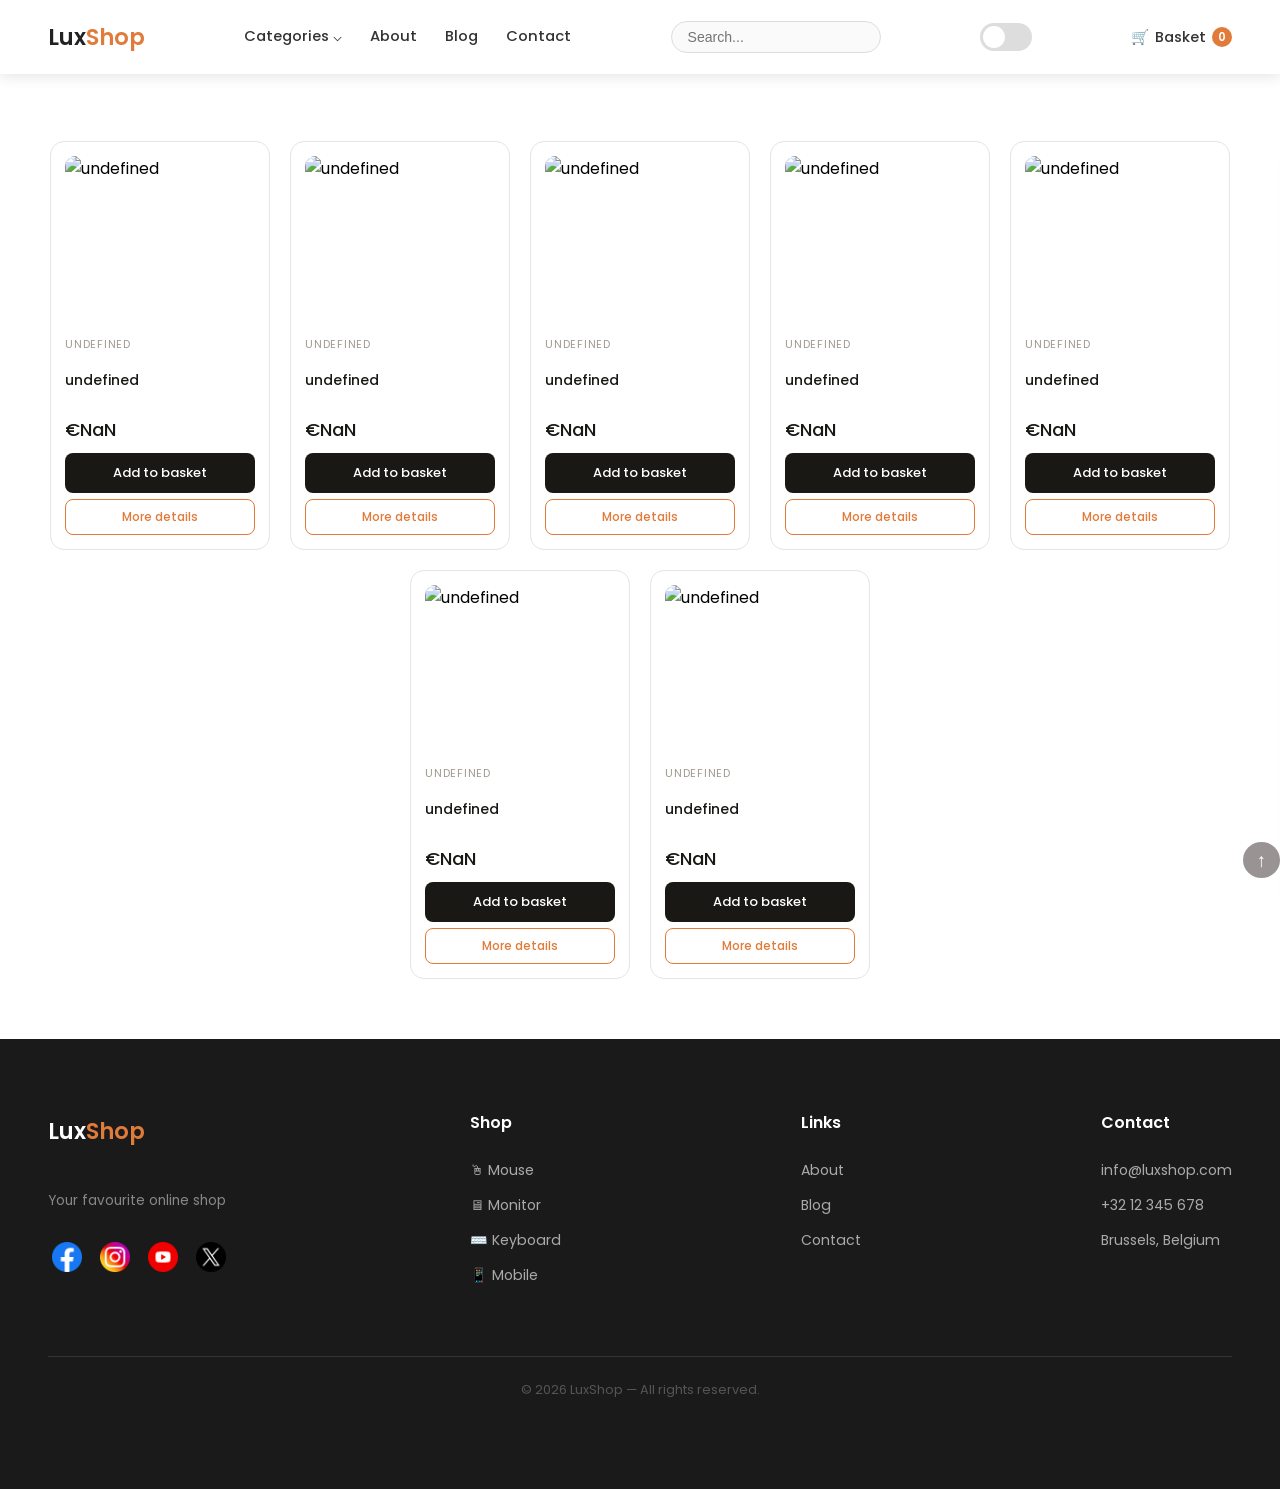
==== index.html @ e6fb0e8d "last update samir" ====
<!DOCTYPE html>
<html lang="en">
<head>
  <meta charset="UTF-8" />
  <title>LuxShop</title>
  <link href="https://fonts.googleapis.com/css2?family=Poppins:wght@400;500;600&display=swap" rel="stylesheet" />
  <link rel="stylesheet" href="CSS/EINDPRO.css">
  <script src="app.js"></script>
  <script type="module" src="eind.js" defer></script>
</head> 

<body>

  <!-- HEADER -->

  <h1 class="name"></h1>
  <header class="head">
    <a class="logo" href="EINDPROJECT.html">Lux<span>Shop</span></a>

    <div class="menu">
      <details class="drop">
        <summary>Categories ⌵</summary>
        <ul class="dlist">
          <li><a href="#">🖱 Mouse</a></li>
          <li><a href="#">🖥 Monitor</a></li>
          <li><a href="#">⌨️ Keyboard</a></li>
          <li><a href="#">📱 Mobile</a></li>
        </ul>
      </details>
      <a href="about.html">About</a>
      <a href="blog.html">Blog</a>
      <a href="#">Contact</a>
    </div>

    <div class="box">
      <input type="text" placeholder="Search..." />
    </div>
   <div class="D-L">
    <div class="DL-click"></div>
   </div>
    <div class="basket">
      <span>🛒</span>
      <span>Basket</span>
      <span class="basket-count">0</span>
    </div>
  </header>

  <!-- BASKET PANEL -->
  <div class="Basket-pl">
    <div class="basket-header">
      <h2>🛒 Your Basket</h2>
    </div>
    <div class="buy-producten"></div>
    <div class="basket-total">
      <strong class="total-price">€0.00</strong>
    </div>
    <div class="BtnBasket">
      <button class="button-close">CLOSE</button>
      <button class="button-pay">PAY NOW</button>
    </div>
  </div>

  <!-- PRODUCT DETAIL OVERLAY -->
  <div class="detail-overlay">
    <div class="detail-box">
      <button class="detail-close">✕</button>
      <div class="detail-content"></div>
    </div>
  </div>

  <!-- PRODUCTS SECTION -->
  <section class="s-muis"></section>

  <!-- FOOTER -->
  <footer class="foot">
    <div class="fcol">
      <h1 class="flogo">Lux<span>Shop</span></h1>
      <p class="ftag">Your favourite online shop</p>
      <div class="srow">
        <a class="sicon" href="https://facebook.com">
          <img src="AFBEELDING/facebook.png" alt="Facebook"/>
        </a>
        <a class="sicon" href="https://instagram.com">
          <img src="AFBEELDING/social.png" alt="Instagram"/>
        </a>
        <a class="sicon" href="https://youtube.com">
          <img src="AFBEELDING/youtube.png" alt="YouTube"/>
        </a>
        <a class="sicon" href="https://x.com">
          <img src="AFBEELDING/twitter.png" alt="Twitter"/>
        </a>
      </div>
    </div>

    <div class="fcol">
      <h1 class="ftitle">Shop</h1>
      <a href="#">🖱 Mouse</a>
      <a href="#">🖥 Monitor</a>
      <a href="#">⌨️ Keyboard</a>
      <a href="#">📱 Mobile</a>
    </div>

    <div class="fcol">
      <h1 class="ftitle">Links</h1>
      <a href="about.html">About</a>
      <a href="blog.html">Blog</a>
      <a href="contact.html">Contact</a>
    </div>

    <div class="fcol">
      <h1 class="ftitle">Contact</h1>
      <a href="mailto:info@luxshop.com">info@luxshop.com</a>
      <a href="tel:+3212345678">+32 12 345 678</a>
      <a href="#">Brussels, Belgium</a>
    </div>

    <div class="fbot">© 2026 LuxShop — All rights reserved.</div>
  </footer>

  <a href="#" class="top-btn">↑</a>


</body>
</html>
---- CSS/EINDPRO.css ----
/* ===========================
   RESET & BASE
=========================== */
html {
    box-sizing: border-box;
    scroll-behavior: smooth;
}

*,
*:before,
*:after {
    box-sizing: inherit;
}

body {
    margin: 0;
    padding: 0;
    font-family: 'Poppins', sans-serif;
}

/* ===========================
   SCROLL TO TOP BUTTON
=========================== */
.top-btn {
    position: fixed;
    bottom: 22px;
    right: 0px;
    background: #999393;
    color: white;
    width: 37px;
    height: 36px;
    border-radius: 50%;
    text-decoration: none;
    display: flex;
    align-items: center;
    justify-content: center;
    font-size: 19px;
    z-index: 100;
}



/* ===========================
   HEADER
=========================== */
.head {
    background: #fff;
    box-shadow: 0 4px 12px rgba(0, 0, 0, 0.09);
    padding: 20px 48px;
    display: flex;
    align-items: center;
    justify-content: space-between;
    flex-wrap: wrap;
    gap: 16px;
    position: fixed;
    width: 100%;
    top: 0;
    z-index: 200;
}

.logo {
    font-size: 1.4rem;
    font-weight: 600;
    color: #222;
    text-decoration: none;
}

.logo span {
    color: #e07b3a;
}

.menu {
    display: flex;
    align-items: center;
    gap: 28px;
    flex-wrap: wrap;
}

.menu a {
    text-decoration: none;
    color: #333;
    font-size: 0.92rem;
    font-weight: 500;
    border-bottom: 2px solid transparent;
}

.menu a:hover {
    color: #e07b3a;
    border-bottom-color: #e07b3a;
}

/* DROPDOWN */
.drop {
    display: flex;
    flex-direction: column;
    position: relative;
}

.drop summary {
    list-style: none;
    cursor: pointer;
    font-size: 0.92rem;
    font-weight: 500;
    color: #333;
    border-bottom: 2px solid transparent;
    white-space: nowrap;
}

.dlist {
    position: absolute;
    top: 30px;
    background: #fff;
    border: 1px solid #eee;
    border-radius: 8px;
    box-shadow: 0 6px 20px rgba(0, 0, 0, 0.09);
    min-width: 150px;
    padding: 0;
    list-style: none;
    z-index: 300;
}

.dlist a {
    display: block;
    padding: 9px 16px;
    font-size: 0.88rem;
    color: #333;
    text-decoration: none;
}

.dlist a:hover {
    background: #fff5ef;
    color: #e07b3a;
}

.add-basket-btn:hover {
    transform: scale(0.99);
}


/* SEARCH BOX */
.box input {
    border: 1.5px solid #ddd;
    border-radius: 50px;
    padding: 7px 16px;
    background: #fafafa;
    font-size: 0.88rem;
    outline: none;
}
.D-L {
    width: 52px;
    height: 28px;
    border-radius: 50px;
    background-color: #ddd;
    display: flex;
    justify-content: start;
    align-items: center;
    padding: 3px;
    cursor: pointer;
    transition: justify-content 0.3s ease;
}



.DL-click {
    width: 22px;
    height: 22px;
    background: white;
    border-radius: 50%;
    display: flex;
    align-items: center;
    justify-content: center;
    font-size: 13px;
 
}


/* BASKET BUTTON */
.basket {
    display: flex;
    align-items: center;
    gap: 6px;
    cursor: pointer;
    font-size: 0.92rem;
    font-weight: 500;
    color: #333;
    position: relative;
}

.basket:hover {
    color: #e07b3a;
}

.basket-count {
    background: #e07b3a;
    color: white;
    font-size: 0.72rem;
    font-weight: 600;
    border-radius: 50%;
    width: 20px;
    height: 20px;
    display: flex;
    align-items: center;
    justify-content: center;
}

/* ===========================
   BASKET PANEL
=========================== */
.Basket-pl {
    position: fixed;
    bottom: 0;
    right: -320px;
    width: 300px;
    height: 84vh;
    background: #ffffff;
    border-radius: 20px 20px 0 0;
    box-shadow: 0 0 25px rgba(0, 0, 0, 0.15);
    display: flex;
    flex-direction: column;
    z-index: 150;
    transition: right 0.3s ease;
}

.basket-header {
    padding: 16px 20px 8px;
    border-bottom: 1px solid #eee;
}

.basket-header h2 {
    margin: 0;
    font-size: 1rem;
    color: #222;
}

/* Scrollable products list */
.buy-producten {
    flex-grow: 1;
    flex-shrink: 1;
    flex-basis: 0%;
    overflow-y: auto;     /* ai */
  
    padding: 12px;
    display: flex;
    flex-direction: column;
    gap: 12px;
}

/* Each basket item */
.basket-item {
    display: flex;
    align-items: center;
    gap: 10px;
    background: #fafafa;
    border: 1px solid #eee;
    border-radius: 10px;
    padding: 8px;
}

.basket-item-img {
    width: 60px;
    height: 60px;
    object-fit: cover;
    border-radius: 8px;
    flex-shrink: 0;
}

.basket-item-info {
    flex: 1;
    min-width: 0;
}

.basket-item-name {
    font-size: 0.8rem;
    font-weight: 500;
    color: #1a1814;
    margin: 0 0 2px;
    white-space: nowrap;
    overflow: hidden;
    text-overflow: ellipsis;
}

.basket-item-price {
    font-size: 0.88rem;
    font-weight: 600;
    color: #e07b3a;
    margin: 0 0 6px;
}

/* Quantity controls */
.qty-controls {
    display: flex;
    align-items: center;
    gap: 6px;
}

.qty-btn {
    width: 24px;
    height: 24px;
    border: 1px solid #ddd;
    background: #fff;
    border-radius: 50%;
    font-size: 1rem;
    cursor: pointer;
    display: flex;
    align-items: center;
    justify-content: center;
    font-weight: 600;
    color: #333;
    line-height: 1;
}

.qty-btn:hover {
    background: #e07b3a;
    color: #fff;
    border-color: #e07b3a;
}

.qty-number {
    font-size: 0.88rem;
    font-weight: 600;
    min-width: 20px;
    text-align: center;
}

/* Trash button */
.trash-btn {
    background: none;
    border: none;
    cursor: pointer;
    font-size: 1rem;
    color: #aaa;
    padding: 4px;
    flex-shrink: 0;
}

.trash-btn:hover {
    color: #e53935;
}

/* Basket total */
.basket-total {
    padding: 10px 20px;
    font-size: 0.95rem;
    color: #333;
    border-top: 1px solid #eee;
    text-align: right;
}

.basket-total strong {
    color: #e07b3a;
    font-size: 1.1rem;
}

/* Bottom buttons */
.BtnBasket {
    display: flex;
}

.BtnBasket button {
    width: 50%;
    height: 52px;
    border: none;
    font-size: 0.9rem;
    font-weight: bold;
    cursor: pointer;
}

.button-close {
    background: #f1f1f1;
    color: #333;
}

.button-close:hover {
    background: #ddd;
}

.button-pay {
    background: #22c55e;
    color: white;
}

.button-pay:hover {
    background: #16a34a;
}

/* ===========================
   PRODUCT DETAIL OVERLAY
=========================== */
.detail-overlay {
    display: none;
    position: fixed;
    top: 0;
    left: 0;
    width: 100%;
    height: 100%;
    background: rgba(0, 0, 0, 0.5);
    z-index: 400;
    align-items: flex-start;
    justify-content: center;
    padding-top: 80px;
}

.detail-overlay.active {
    display: flex;
}

.detail-box {
    background: #fff;
    width: 90%;
    max-width: 800px;
    height: 30vh;
    min-height: 220px;
    border-radius: 16px;
    position: relative;
    overflow: hidden;
    display: flex;
}

.detail-close {
    position: absolute;
    top: 12px;
    right: 14px;
    background: #eee;
    border: none;
    border-radius: 50%;
    width: 30px;
    height: 30px;
    font-size: 0.9rem;
    cursor: pointer;
    z-index: 10;
    font-weight: bold;
    color: #333;
}

.detail-close:hover {
    background: #e07b3a;
    color: #fff;
}

.detail-content {
    display: flex;
    width: 100%;
    height: 100%;
}

.detail-img {
    width: 220px;
    height: 100%;
    object-fit: cover;
    flex-shrink: 0;
}

.detail-info {
    padding: 24px 20px;
    display: flex;
    flex-direction: column;
    gap: 8px;

    overflow-y: auto;
    /* ai */

}

.detail-model {
    font-size: 0.78rem;
    text-transform: uppercase;
    letter-spacing: 0.08em;
    color: #a09a92;
}

.detail-name {
    font-size: 1.1rem;
    font-weight: 600;
    color: #1a1814;
    margin: 0;
}

.detail-price {
    font-size: 1.3rem;
    font-weight: 600;
    color: #e07b3a;
    margin: 0;
}

.detail-desc {
    font-size: 0.85rem;
    color: #666;
    line-height: 1.7;
}

.detail-features {
    font-size: 0.83rem;
    color: #555;
    padding-left: 16px;
    margin: 0;
    line-height: 1.8;
}

/* ===========================
   PRODUCTS GRID
=========================== */
.s-muis {
    width: 100%;
    padding: 120px 48px 60px;
    display: flex;
    flex-direction: row;
    flex-wrap: wrap;
    gap: 20px;
    justify-content: center;
}

/* PRODUCT CARD */
.card {
    background: #fff;
    border-radius: 14px;
    border: 1px solid #e8e4de;
    width: 220px;
    padding: 14px;
    display: flex;
    flex-direction: column;
}

.card-img img {
    width: 100%;
    border-radius: 10px;
    height: 170px;
    object-fit: cover;
    display: block;
}

.card-body {
    display: flex;
    flex-direction: column;
    flex-grow: 1;
    flex-shrink: 1;
    flex-basis: 0%;
    padding-top: 10px;
}

.card-model {
    font-size: 11px;
    text-transform: uppercase;
    letter-spacing: 0.07em;
    color: #a09a92;
    margin: 0 0 4px;
}

.card-name {
    font-size: 14px;
    font-weight: 500;
    color: #1a1814;
    line-height: 1.35;
    margin-bottom: 8px;
    flex-grow: 1;
    flex-shrink: 1;
    flex-basis: 0%;
}

.card-price {
    font-size: 18px;
    font-weight: 500;
    color: #1a1814;
    margin-bottom: 10px;
}

/* Card buttons */
.card-buttons {
    display: flex;
    flex-direction: column;
    gap: 6px;
    margin-top: auto;
}

.btn {
    width: 100%;
    padding: 10px;
    font-family: 'Poppins', sans-serif;
    font-size: 13px;
    font-weight: 500;
    background: #1a1814;
    color: #fff;
    border: none;
    border-radius: 8px;
    cursor: pointer;
}

.btn:hover {
    background: #2e2a24;
}

.btn-details {
    width: 100%;
    padding: 8px;
    font-family: 'Poppins', sans-serif;
    font-size: 12px;
    font-weight: 500;
    background: #fff;
    color: #e07b3a;
    border: 1.5px solid #e07b3a;
    border-radius: 8px;
    cursor: pointer;
}

.btn-details:hover {
    background: #fff5ef;
}

/* ===========================
   FOOTER
=========================== */
.foot {
    background: #1a1a1a;
    min-height: 50vh;
    padding: 60px 48px;
    display: flex;
    flex-wrap: wrap;
    justify-content: space-between;
    gap: 40px;
}

.fcol {
    display: flex;
    flex-direction: column;
    gap: 14px;
}

.flogo {
    font-size: 1.4rem;
    font-weight: 600;
    color: #fff;
    text-decoration: none;
}

.flogo span {
    color: #e07b3a;
}

.ftag {
    font-size: 0.85rem;
    color: #888;
}

.ftitle {
    font-size: 1rem;
    font-weight: 600;
    color: #fff;
}

.fcol a {
    text-decoration: none;
    color: #aaa;
    font-size: 0.88rem;
}

.fcol a:hover {
    color: #e07b3a;
}

.srow {
    display: flex;
    flex-wrap: wrap;
    gap: 10px;
}

.sicon {
    width: 38px;
    height: 38px;
    border-radius: 8px;
    display: flex;
    align-items: center;
    justify-content: center;
    text-decoration: none;
}

.sicon img {
    width: 30px;
    height: 30px;
}

.sicon:hover {
    opacity: 0.8;
}

.fbot {
    width: 100%;
    border-top: 1px solid #333;
    padding-top: 24px;
    font-size: 0.8rem;
    color: #555;
    text-align: center;
}

/* ===========================
   ABOUT PAGE
=========================== */
.about {
    max-width: 800px;
    margin: 60px auto;
    padding: 50px 0px;
    display: flex;
    flex-direction: column;
    gap: 24px;
}

.about h1 {
    font-size: 2rem;
    font-weight: 600;
    color: #222;
}

.about h1 span {
    color: #e07b3a;
}

.about p {
    font-size: 0.95rem;
    color: #555;
    line-height: 1.8;
}

.cards {
    display: flex;
    flex-wrap: wrap;
    gap: 20px;
}

/* ===========================
   BLOG PAGE
=========================== */
.blog {
    max-width: 700px;
    margin: 0 auto;
    padding: 100px 24px;
    display: flex;
    flex-direction: column;
    gap: 24px;
}

.blog h1 {
    font-size: 2rem;
    font-weight: 600;
    color: #222;
}

.blog h1 span {
    color: #e07b3a;
}

.posts {
    display: flex;
    flex-wrap: wrap;
    gap: 20px;
}

.post {
    background: #fff;
    border-radius: 10px;
    padding: 24px;
    flex: 1;
    min-width: 180px;
    box-shadow: 0 2px 10px rgba(0, 0, 0, 0.06);
    display: flex;
    flex-direction: column;
    gap: 6px;
}

.post h3 {
    font-size: 0.95rem;
    font-weight: 600;
    color: #222;
}

.post p {
    font-size: 0.85rem;
    color: #777;
    line-height: 1.6;
}

.post a {
    color: #e07b3a;
    font-size: 0.85rem;
    text-decoration: none;
}

.post a:hover {
    text-decoration: underline;
}
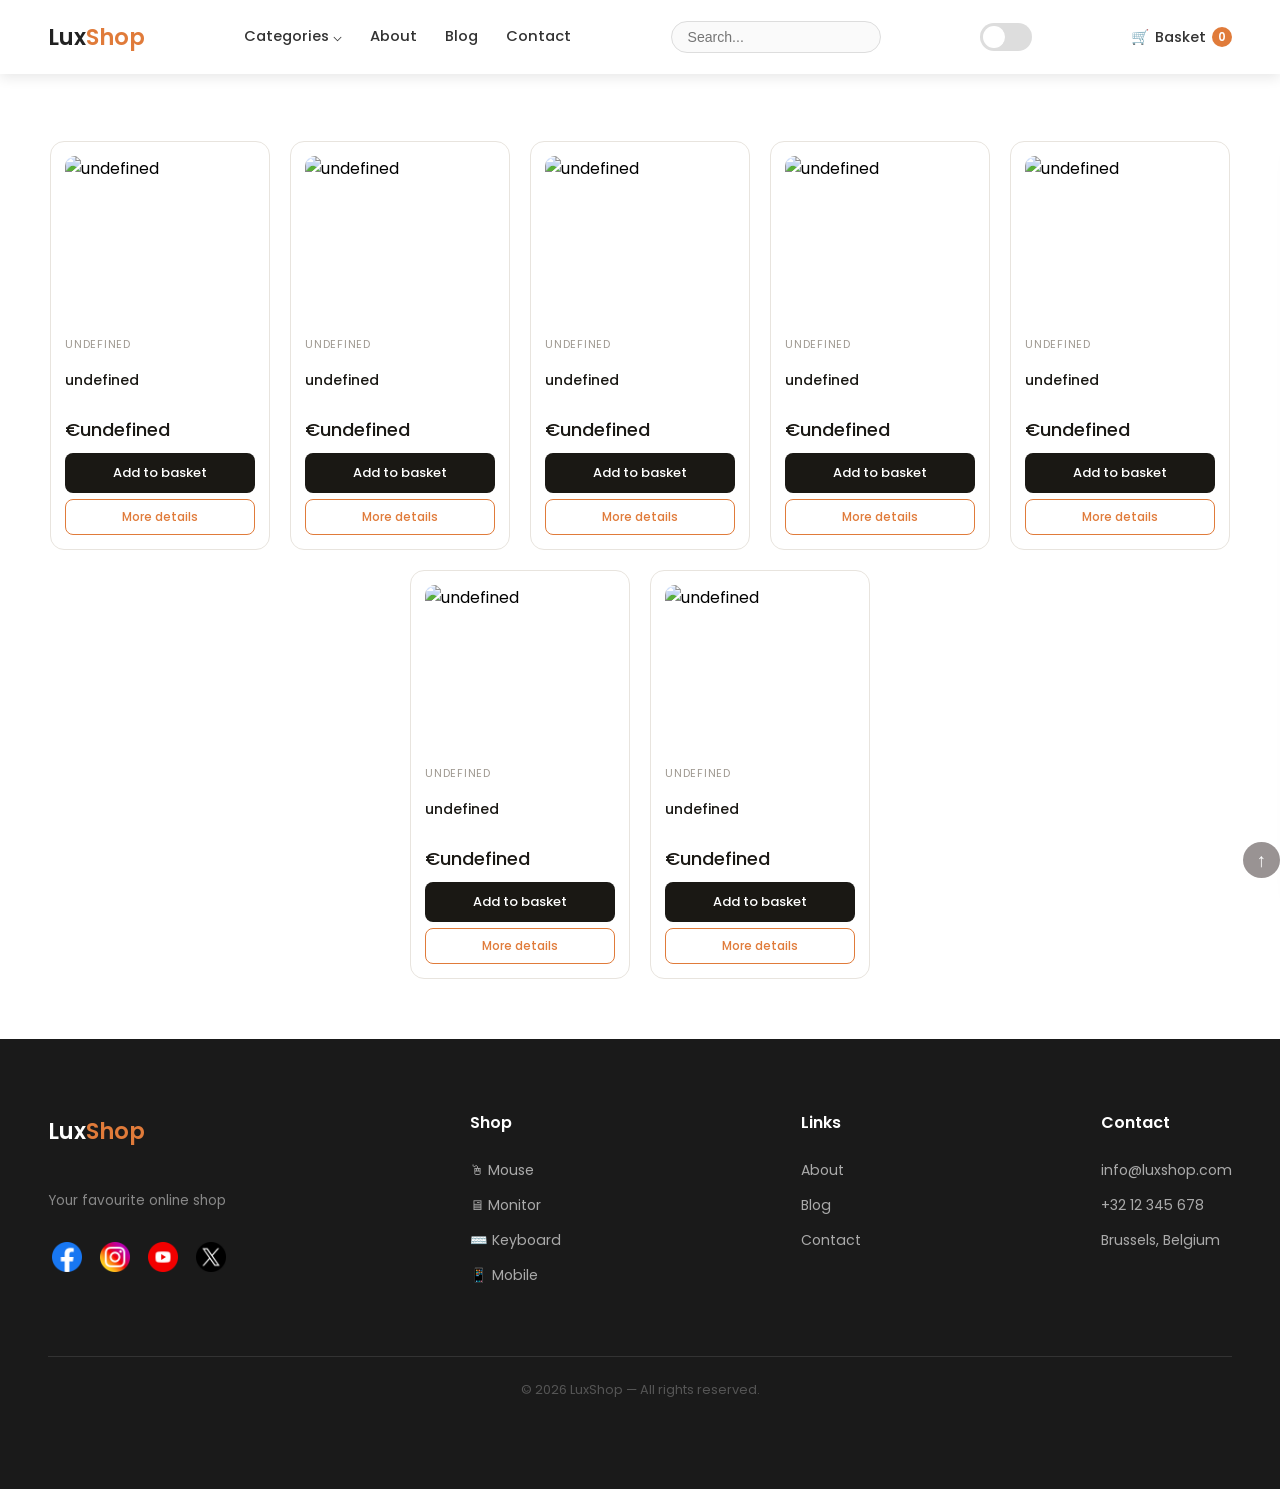
==== commit 8c9b838c: "crud page stijl bijgewerkt" ====
--- a/index.html
+++ b/index.html
@@ -8,6 +8,7 @@
   <link rel="stylesheet" href="CSS/EINDPRO.css">
   <script src="app.js"></script>
   <script type="module" src="eind.js" defer></script>
+  
 </head> 
 
 <body>
@@ -22,10 +23,13 @@
       <details class="drop">
         <summary>Categories ⌵</summary>
         <ul class="dlist">
-          <li><a href="#">🖱 Mouse</a></li>
+          <li><a class="M-categorie" href="#">🖱 Mouse</a></li>
           <li><a href="#">🖥 Monitor</a></li>
           <li><a href="#">⌨️ Keyboard</a></li>
           <li><a href="#">📱 Mobile</a></li>
+          <li><a href="#">📱 Mobile</a></li>
+          <li><a href="#">📱 Mobile</a></li>
+
         </ul>
       </details>
       <a href="about.html">About</a>
--- a/CSS/EINDPRO.css
+++ b/CSS/EINDPRO.css
@@ -5,7 +5,6 @@
     box-sizing: border-box;
     scroll-behavior: smooth;
 }
-
 *,
 *:before,
 *:after {
@@ -37,8 +36,6 @@
     font-size: 19px;
     z-index: 100;
 }
-
-
 
 /* ===========================
    HEADER
@@ -400,6 +397,7 @@
     padding-top: 80px;
 }
 
+
 .detail-overlay.active {
     display: flex;
 }
@@ -412,7 +410,6 @@
     min-height: 220px;
     border-radius: 16px;
     position: relative;
-    overflow: hidden;
     display: flex;
 }
 
@@ -441,13 +438,13 @@
     display: flex;
     width: 100%;
     height: 100%;
+    justify-content: space-around;
 }
 
 .detail-img {
     width: 220px;
     height: 100%;
     object-fit: cover;
-    flex-shrink: 0;
 }
 
 .detail-info {
@@ -784,4 +781,130 @@
 
 .post a:hover {
     text-decoration: underline;
-}+}
+
+/* ===========================
+   crud page
+=========================== */
+
+.crud-html {
+    display: flex;
+    min-height: 100vh;
+}
+
+
+.product-toevogen {
+    width: 40%;
+    position: fixed;
+    left: 0;
+    top: 0;
+    height: 100vh;
+    padding: 25px;
+    box-sizing: border-box;
+    background: linear-gradient(180deg,#e07b3a,#e07b3a);
+    color: white;
+    overflow-y: auto;
+    box-shadow: 4px 0 15px rgba(0, 0, 0, 0.15);
+}
+
+.product-toevogen h1,
+.product-toevogen h2 {
+    text-align: center;
+    margin-bottom: 20px;
+}
+
+.product-toevogen p {
+    margin-bottom: 15px;
+}
+.product-toevogen input {
+    width: 100%;
+    padding: 10px;
+    border: none;
+    border-radius: 8px;
+    margin-top: 5px;
+}
+
+.product-toevogen button {
+    padding: 10px 18px;
+    border: none;
+    border-radius: 8px;
+    cursor: pointer;
+    font-weight: bold;
+    transition: 0.3s;
+}
+
+#opslaanKnop {
+    background: white;
+    color:#e07b3a;
+}
+
+#opslaanKnop:hover {
+    background: #f0f0f0;
+    transform: translateY(-2px);
+}
+
+#annuleerKnop {
+    background: rgba(255, 255, 255, 0.2);
+    color: white;
+}
+
+#annuleerKnop:hover {
+    background: rgba(255, 255, 255, 0.35);
+}
+
+.product-tonen {
+    margin-left: 20%;
+    width: 80%;
+    padding: 30px;
+}
+
+.product-tonen h2 {
+    color: #e07b3a;
+    margin-bottom: 25px;
+    text-align: center;
+}
+
+
+#productenLijst {
+    display: flex;
+    flex-wrap: wrap;
+    gap: 20px;
+    list-style: none;
+    padding: 0;
+    justify-content:end;
+
+}
+
+/* Card */
+#productenLijst li {
+    display: flex;
+    flex-direction: column;
+    width: 260px;
+    background: white;
+    border-radius: 15px;
+    padding: 15px;
+    box-shadow: 0 4px 12px rgba(0, 0, 0, 0.12);
+    transition: 0.3s;
+    border-top: 5px solid #e07b3a;
+    flex-basis: 70%;
+}
+
+#productenLijst li:hover {
+    transform: translateY(-5px);
+    box-shadow: 0 8px 20px rgba(0, 0, 0, 0.18);
+}
+
+#productenLijst button {
+    margin-top: 10px;
+    padding: 8px 12px;
+    border: none;
+    border-radius: 6px;
+    cursor: pointer;
+    font-weight: bold;
+}
+
+#productenLijst button{
+    background: #e07b3a;
+    color: white;
+}
+
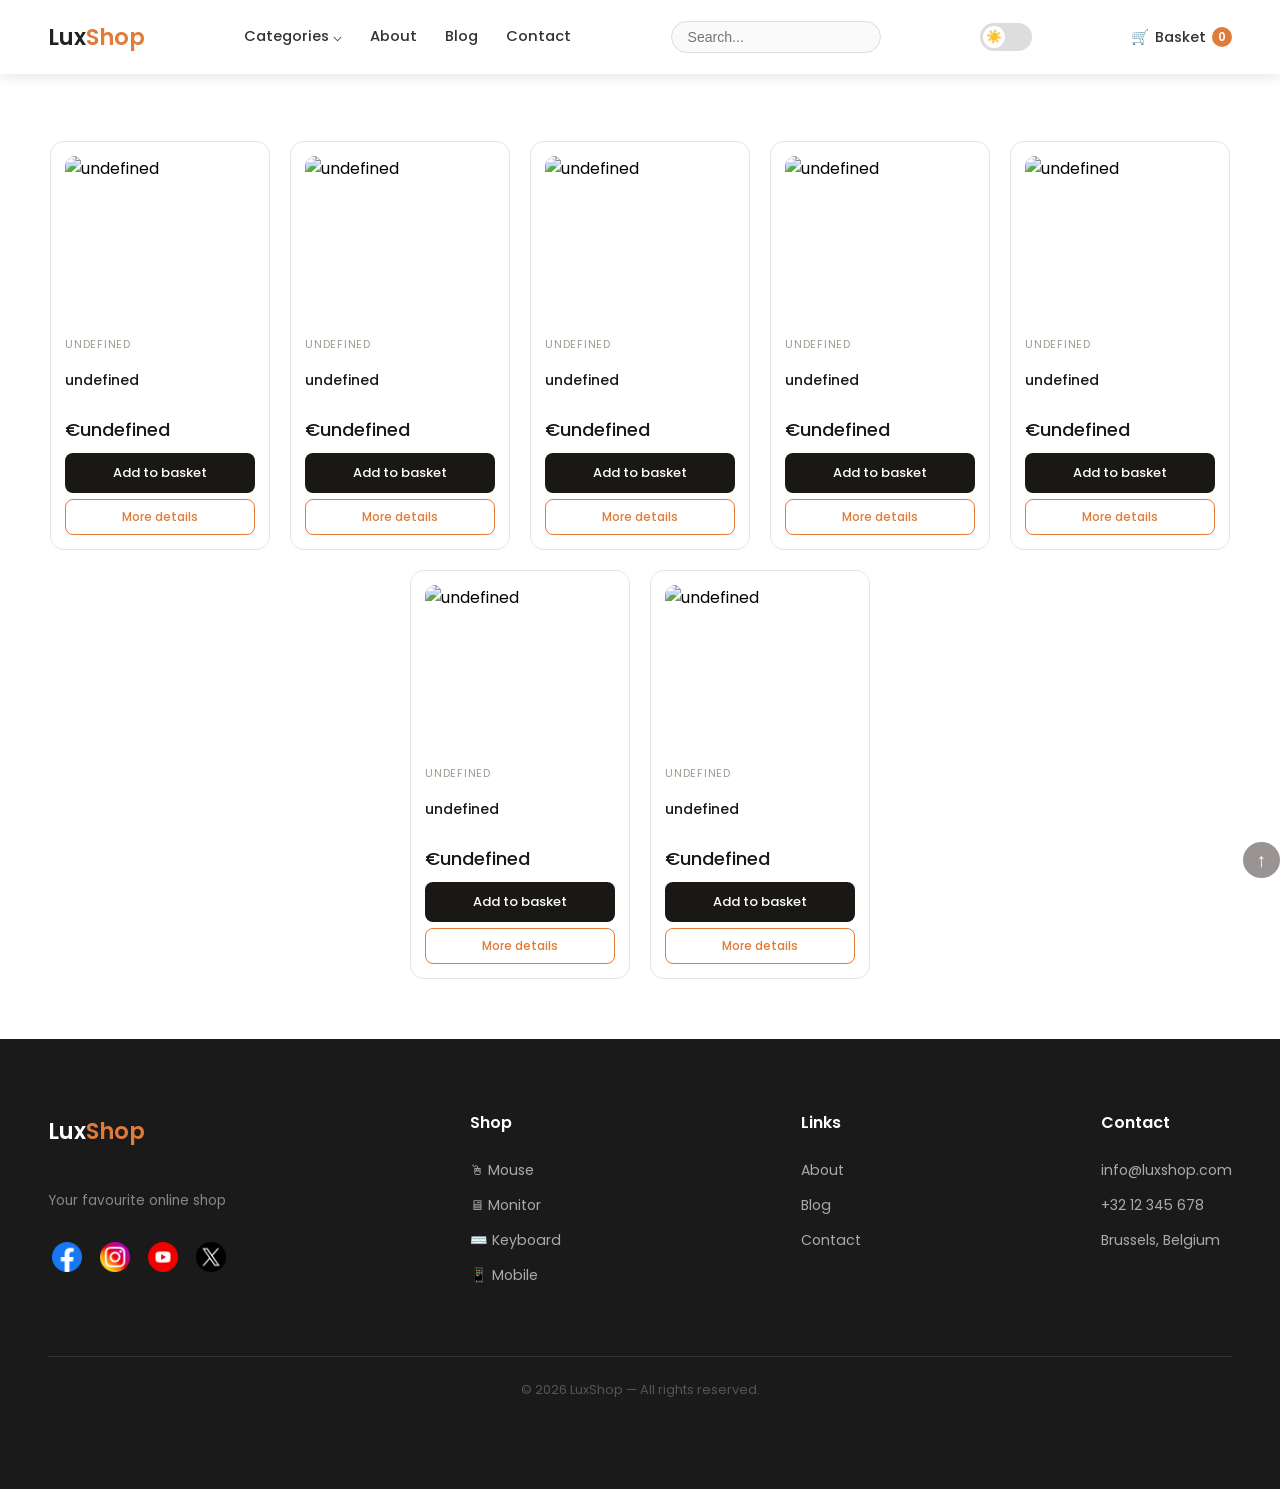
==== commit abfc536a: "dark en light mode bij gewerkt" ====
--- a/index.html
+++ b/index.html
@@ -11,7 +11,7 @@
   
 </head> 
 
-<body>
+<body class="light-mode">
 
   <!-- HEADER -->
 
@@ -24,11 +24,10 @@
         <summary>Categories ⌵</summary>
         <ul class="dlist">
           <li><a class="M-categorie" href="#">🖱 Mouse</a></li>
-          <li><a href="#">🖥 Monitor</a></li>
-          <li><a href="#">⌨️ Keyboard</a></li>
-          <li><a href="#">📱 Mobile</a></li>
-          <li><a href="#">📱 Mobile</a></li>
-          <li><a href="#">📱 Mobile</a></li>
+          <li><a class="mon-categorie" href="#">🖥 Monitor</a></li>
+          <li><a class="key-categorie" href="#">⌨️ Keyboard</a></li>
+          <li><a class="mob-categorie" href="#">📱 Mobile</a></li>
+        
 
         </ul>
       </details>
@@ -41,7 +40,7 @@
       <input type="text" placeholder="Search..." />
     </div>
    <div class="D-L">
-    <div class="DL-click"></div>
+    <div class="DL-click">☀️</div>
    </div>
     <div class="basket">
       <span>🛒</span>
--- a/CSS/EINDPRO.css
+++ b/CSS/EINDPRO.css
@@ -5,6 +5,7 @@
     box-sizing: border-box;
     scroll-behavior: smooth;
 }
+
 *,
 *:before,
 *:after {
@@ -15,6 +16,88 @@
     margin: 0;
     padding: 0;
     font-family: 'Poppins', sans-serif;
+}
+
+/* ///////////////////////////////////// */
+/* /////////////D/L///////////////////  */
+/* ////////////////////////////////////*/
+.dark-mode {
+    background: #121212;
+    color: white;
+}
+
+.dark-mode .head {
+    background: #1e1e1e;
+    box-shadow: 0 4px 12px rgba(255,255,255,0.05);
+}
+
+.dark-mode .logo,
+.dark-mode .menu a,
+.dark-mode .basket,
+.dark-mode .drop summary {
+    color: #f0f0f0;
+}
+
+.dark-mode .card {
+    background: #1e1e1e;
+    border-color: #333;
+}
+
+.dark-mode .card-name,
+.dark-mode .card-price {
+    color: #f0f0f0;
+}
+
+.dark-mode .Basket-pl {
+    background: #1e1e1e;
+}
+
+.dark-mode .basket-header h2,
+.dark-mode .basket-item-name,
+.dark-mode .qty-number {
+    color: #f0f0f0;
+}
+
+.dark-mode .basket-item {
+    background: #2a2a2a;
+    border-color: #444;
+}
+
+.dark-mode .qty-btn {
+    background: #333;
+    border-color: #555;
+    color: #f0f0f0;
+}
+
+.dark-mode .detail-box {
+    background: #1e1e1e;
+}
+
+.dark-mode .detail-name,
+.dark-mode .detail-desc,
+.dark-mode .detail-features {
+    color: #ddd;
+}
+
+.dark-mode .dlist {
+    background: #1e1e1e;
+    border-color: #444;
+}
+
+.dark-mode .dlist a {
+    color: #f0f0f0;
+}
+
+.dark-mode .box input {
+    background: #333;
+    color: white;
+    border-color: #555;
+}
+
+
+.dark-mode .D-L {
+    background-color: #e07b3a;
+    justify-content: flex-end;
 }
 
 /* ===========================
@@ -143,6 +226,7 @@
     font-size: 0.88rem;
     outline: none;
 }
+
 .D-L {
     width: 52px;
     height: 28px;
@@ -167,7 +251,7 @@
     align-items: center;
     justify-content: center;
     font-size: 13px;
- 
+
 }
 
 
@@ -234,8 +318,9 @@
     flex-grow: 1;
     flex-shrink: 1;
     flex-basis: 0%;
-    overflow-y: auto;     /* ai */
-  
+    overflow-y: auto;
+    /* ai */
+
     padding: 12px;
     display: flex;
     flex-direction: column;
@@ -395,6 +480,7 @@
     align-items: flex-start;
     justify-content: center;
     padding-top: 80px;
+
 }
 
 
@@ -411,6 +497,7 @@
     border-radius: 16px;
     position: relative;
     display: flex;
+    
 }
 
 .detail-close {
@@ -801,7 +888,7 @@
     height: 100vh;
     padding: 25px;
     box-sizing: border-box;
-    background: linear-gradient(180deg,#e07b3a,#e07b3a);
+    background: linear-gradient(180deg, #e07b3a, #e07b3a);
     color: white;
     overflow-y: auto;
     box-shadow: 4px 0 15px rgba(0, 0, 0, 0.15);
@@ -816,10 +903,10 @@
 .product-toevogen p {
     margin-bottom: 15px;
 }
+
 .product-toevogen input {
     width: 100%;
     padding: 10px;
-    border: none;
     border-radius: 8px;
     margin-top: 5px;
 }
@@ -835,7 +922,7 @@
 
 #opslaanKnop {
     background: white;
-    color:#e07b3a;
+    color: #e07b3a;
 }
 
 #opslaanKnop:hover {
@@ -871,7 +958,7 @@
     gap: 20px;
     list-style: none;
     padding: 0;
-    justify-content:end;
+    justify-content: end;
 
 }
 
@@ -903,8 +990,7 @@
     font-weight: bold;
 }
 
-#productenLijst button{
+#productenLijst button {
     background: #e07b3a;
     color: white;
-}
-
+}
